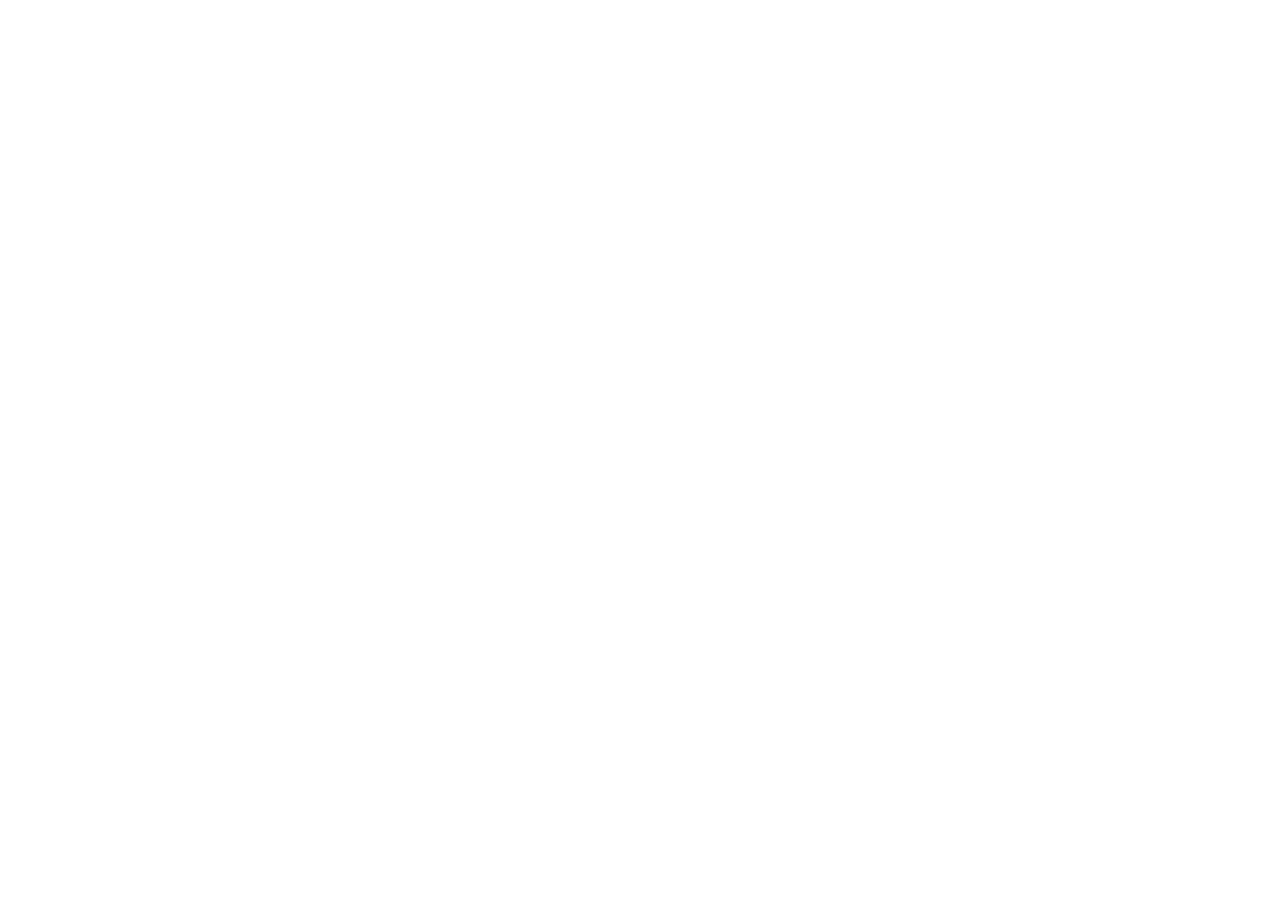
==== index.html @ 542f674d "index" ====
<!DOCTYPE html>
<html lang="en">
<head>
    <meta charset="UTF-8">
    <meta name="viewport" content="width=device-width, initial-scale=1.0">
    <title>Document</title>
</head>
<body>
    
</body>
</html>
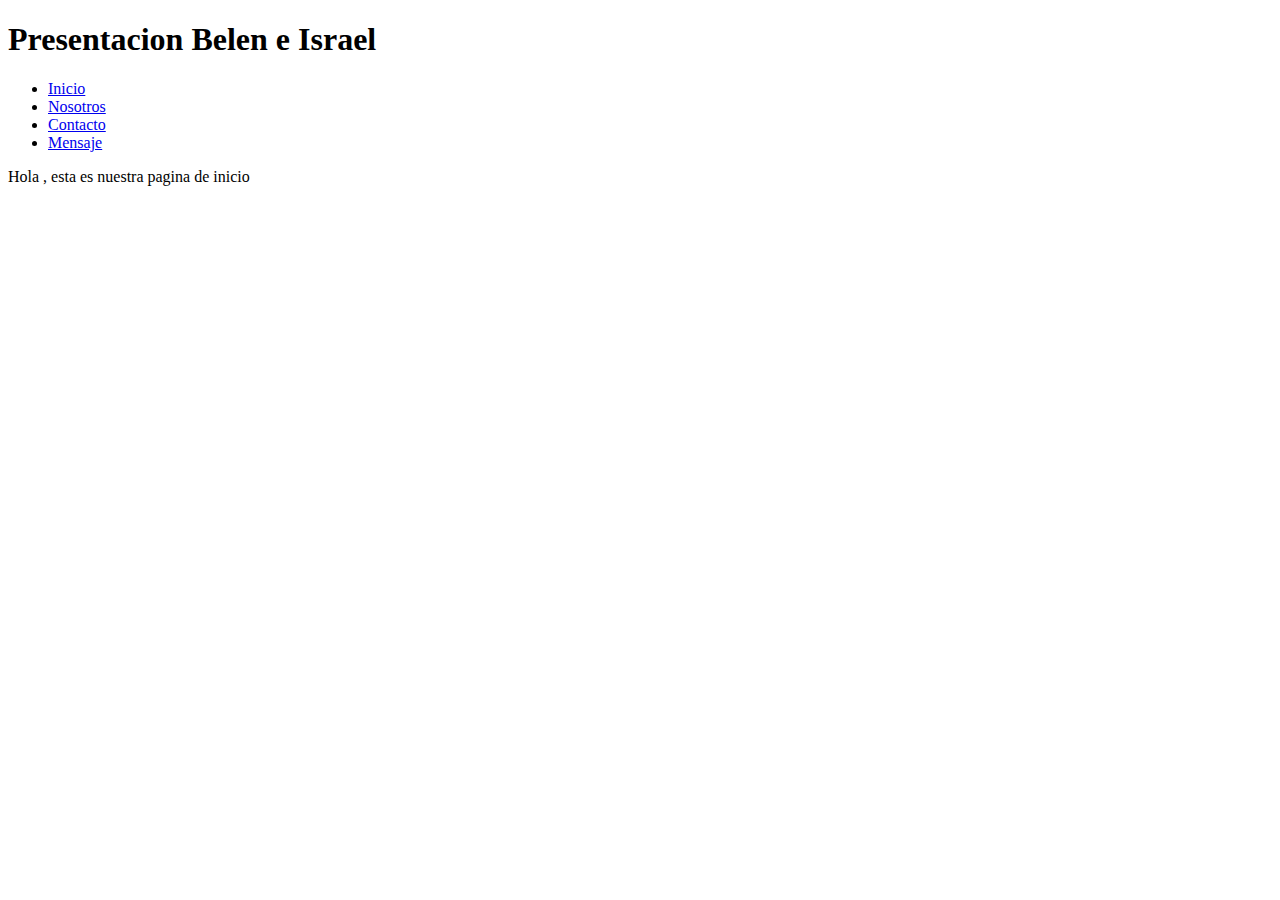
==== commit 40b7628f: "index basico" ====
--- a/index.html
+++ b/index.html
@@ -6,6 +6,18 @@
     <title>Document</title>
 </head>
 <body>
+    <header>   <H1>Presentacion Belen e Israel</H1>
+        <nav>
+            <ul>
+                <li><a href="./index.html">Inicio</a></li>
+                <li><a href="./nosotros.html">Nosotros</a></li>
+                <li><a href="./contacto.jsp">Contacto</a></li>
+                <li><a href="./mensaje.html">Mensaje</a></li>
     
+            </ul>
+        </nav>
+    </header>
+    <article><p> Hola , esta es nuestra pagina de inicio</p>   </article>
+
 </body>
 </html>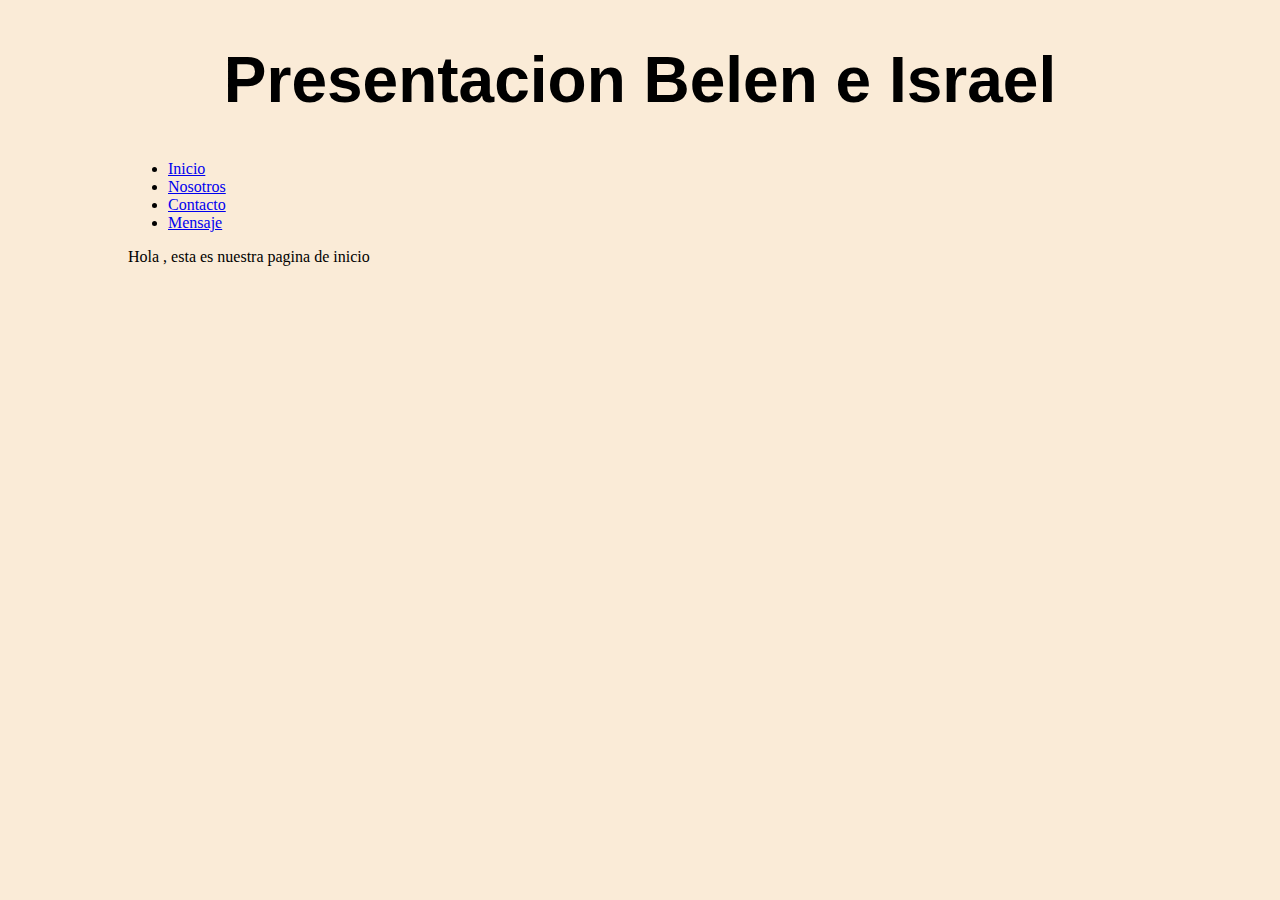
==== commit c5c3f074: "Titulo maquetado." ====
--- a/index.html
+++ b/index.html
@@ -4,6 +4,7 @@
     <meta charset="UTF-8">
     <meta name="viewport" content="width=device-width, initial-scale=1.0">
     <title>Document</title>
+    <link rel="stylesheet" type="text/css" href="estilos/index.css">
 </head>
 <body>
     <header>   <H1>Presentacion Belen e Israel</H1>
--- a/estilos/index.css
+++ b/estilos/index.css
@@ -0,0 +1,15 @@
+*{
+    background-color: antiquewhite;
+}
+
+body{
+    margin-right: 10%;
+    margin-left: 10%;
+}
+
+header h1{
+    text-align: center;
+    font-size: 4em;
+    font-family: 'Lucida Sans', 'Lucida Sans Regular', 'Lucida Grande', 'Lucida Sans Unicode', Geneva, Verdana, sans-serif;
+}
+
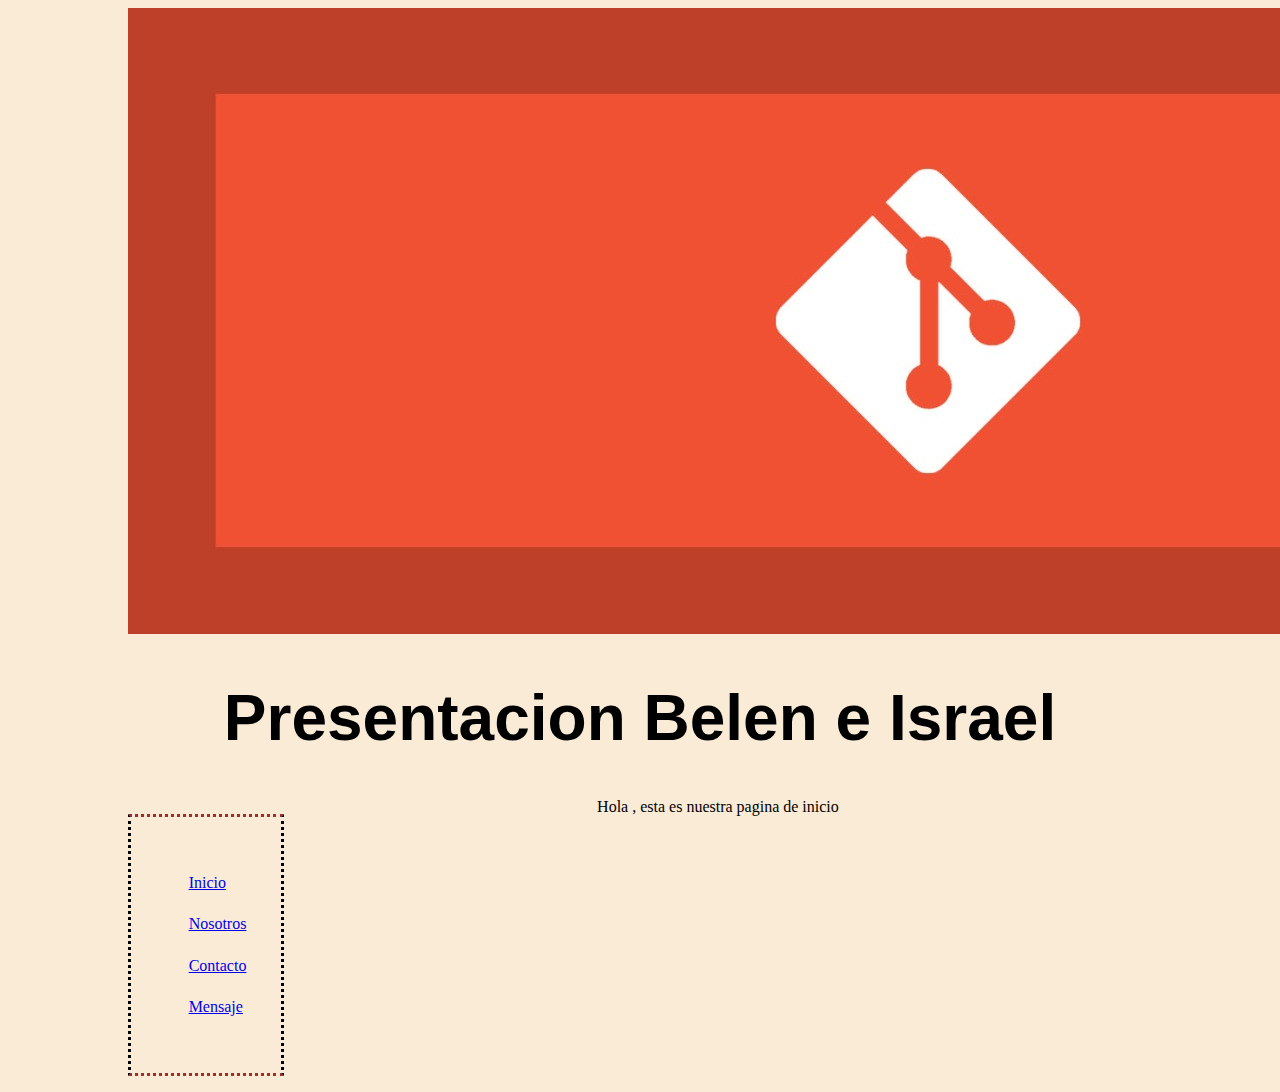
==== commit 4b912651: "add imagen cabecera" ====
--- a/index.html
+++ b/index.html
@@ -7,7 +7,9 @@
     <link rel="stylesheet" type="text/css" href="estilos/index.css">
 </head>
 <body>
-    <header>   <H1>Presentacion Belen e Israel</H1>
+    <header>   
+        <img id="cabecera_index" src="./img/Cabecera_index.jpeg" alt="Git">
+        <H1>Presentacion Belen e Israel</H1>
         <nav>
             <ul>
                 <li><a href="./index.html">Inicio</a></li>
--- a/estilos/index.css
+++ b/estilos/index.css
@@ -6,10 +6,30 @@
     margin-right: 10%;
     margin-left: 10%;
 }
-
 header h1{
     text-align: center;
     font-size: 4em;
     font-family: 'Lucida Sans', 'Lucida Sans Regular', 'Lucida Grande', 'Lucida Sans Unicode', Geneva, Verdana, sans-serif;
 }
 
+nav ul {
+    padding: 4.5%;
+    float: left;
+    border-top: brown;
+    border-right-style: none;
+    border-left-style: none;
+    border-bottom: brown;
+    border-width: 3px;
+    border-style: dotted;
+}
+
+nav ul li{
+    list-style: none;
+    padding: 20%;
+}
+
+article{
+    display: clear;
+    margin-left: 10%;
+    text-align: center;
+}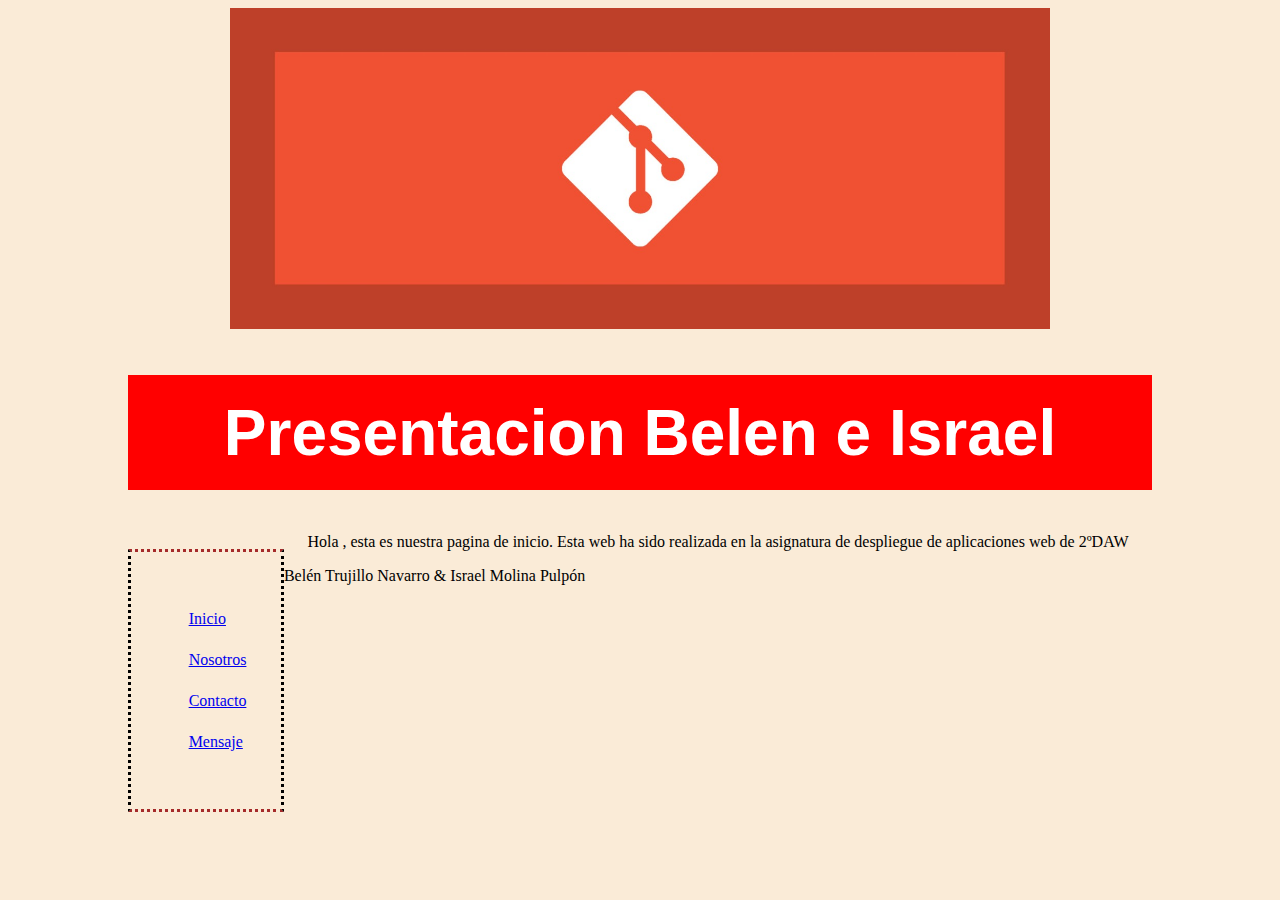
==== commit 71d6df4a: "footer y cambio de cuerpo" ====
--- a/index.html
+++ b/index.html
@@ -20,7 +20,7 @@
             </ul>
         </nav>
     </header>
-    <article><p> Hola , esta es nuestra pagina de inicio</p>   </article>
-
+    <article><p> Hola , esta es nuestra pagina de inicio. Esta web ha sido realizada en la asignatura de despliegue de aplicaciones web de 2ºDAW </p>   </article>
+<footer><p> Belén Trujillo Navarro & Israel Molina Pulpón</p></footer>
 </body>
 </html>--- a/estilos/index.css
+++ b/estilos/index.css
@@ -10,6 +10,9 @@
     text-align: center;
     font-size: 4em;
     font-family: 'Lucida Sans', 'Lucida Sans Regular', 'Lucida Grande', 'Lucida Sans Unicode', Geneva, Verdana, sans-serif;
+    background-color: red;
+    color: white;
+    padding: 2%;
 }
 
 nav ul {
@@ -32,4 +35,11 @@
     display: clear;
     margin-left: 10%;
     text-align: center;
+}
+
+#cabecera_index{
+    width: 80%;
+    height: 50%;
+    margin-left: 10%;
+    margin-right: 10%;
 }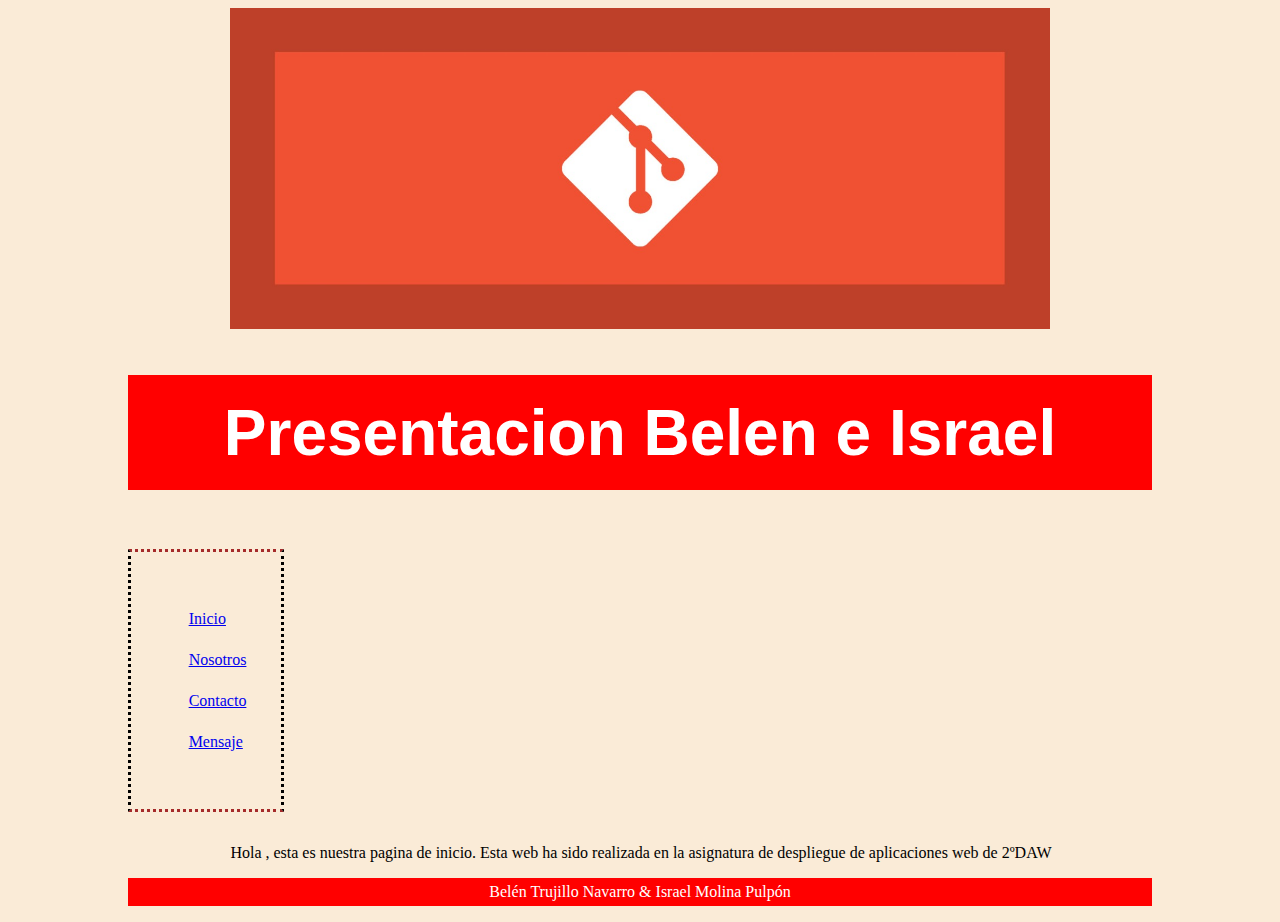
==== commit 6d94e397: "cambio de jsp-html" ====
--- a/index.html
+++ b/index.html
@@ -14,7 +14,7 @@
             <ul>
                 <li><a href="./index.html">Inicio</a></li>
                 <li><a href="./nosotros.html">Nosotros</a></li>
-                <li><a href="./contacto.jsp">Contacto</a></li>
+                <li><a href="./contacto.html">Contacto</a></li>
                 <li><a href="./mensaje.html">Mensaje</a></li>
     
             </ul>
--- a/estilos/index.css
+++ b/estilos/index.css
@@ -32,7 +32,7 @@
 }
 
 article{
-    display: clear;
+    float: left;
     margin-left: 10%;
     text-align: center;
 }
@@ -42,4 +42,12 @@
     height: 50%;
     margin-left: 10%;
     margin-right: 10%;
+}
+
+footer > p{
+    clear: both;
+    padding: 5px;
+    text-align: center;
+    background-color: red;
+    color: white;
 }